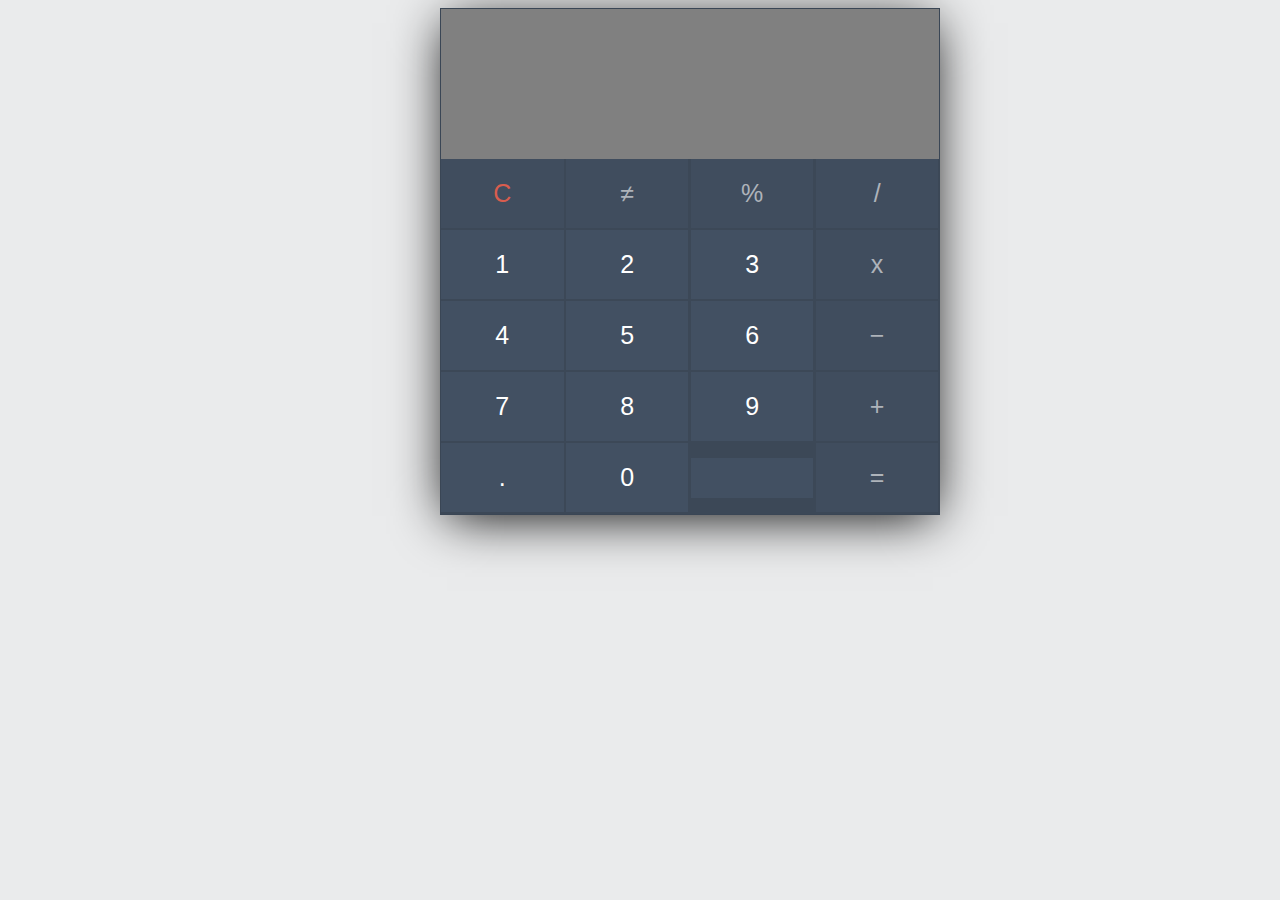
==== calculatrice.html @ c8ab7da3 "Add files via upload" ====
<!DOCTYPE html>
<html lang="en">

<head>
    <meta charset="UTF-8">
    <meta name="viewport" content="width=device-width, initial-scale=1.0">
    <title>Calculatrice Babel</title>
    <link rel="stylesheet" href="style_calc.css">
</head>

<body>
    <div class="container">
        <div class="calc-body">
            <div class="calc-screen">
                <div class="calc-typed" id="resultat"></div>
            </div>
            <div class="calc-button-row">
                <div class="button c" onclick="presser('')">C</div>
                <div class="button l" onclick="presser('≠')">≠</div>
                <div class="button l" onclick="presser('%')">%</div>
                <div class="button l" onclick="presser('/')">/</div>
            </div>
            <div class="calc-button-row">
                <div class="button" onclick="presser('1')">1</div>
                <div class="button" onclick="presser('2')">2</div>
                <div class="button" onclick="presser('3')">3</div>
                <div class="button l" onclick="presser('*')">x</div>
            </div>
            <div class="calc-button-row">
                <div class="button" onclick="presser('4')">4</div>
                <div class="button" onclick="presser('5')">5</div>
                <div class="button" onclick="presser('6')">6</div>
                <div class="button l" onclick="presser('-')">−</div>
            </div>
            <div class="calc-button-row">
                <div class="button" onclick="presser('7')">7</div>
                <div class="button" onclick="presser('8')">8</div>
                <div class="button" onclick="presser('9')">9</div>
                <div class="button l" onclick="presser('+')">+</div>
            </div>
            <div class="calc-button-row">
                <div class="button" onclick="presser('.')">.</div>
                <div class="button" onclick="presser('0')"> 0</div>
                <div class="button">
                </div>
                <div class="button l" onclick="calculer()">=</div>
            </div>
        </div>
    </div>
    <script src="math.js"></script>
    <script src="app.js"></script>
</body>

</html>
---- style_calc.css ----
* {
    box-sizing: border-box;
    font-family: 'Roboto', sans-serif;
  }
  
  body {
    background: #EAEBEC;
  }
  
  .container {
    width: 400px;
    margin: auto;
  }
  
  .calc-body {
    width: 500px;
    margin: auto;
    min-height: 400px;
    border: solid 1px #3A4655;
    box-shadow: 0 8px 50px -7px black;
  }
  
  .calc-screen {
    background: gray;
    width: 100%;
    height: 150px;
    padding: 20px;
  }
  
  .calc-operation {
    text-align: right;
    color: #727B86;
    font-size: 21px;
    padding-bottom: 10px;
    border-bottom: dotted 1px;
  }
  
  .calc-typed {
    margin-top: 20px;
    font-size: 45px;
    text-align: right;
    color: #fff;
  }
  
  .calc-button-row {
    width: 100%;
    background: #3C4857;
  }
  
  .button {
    width: 25%;
    background: #425062;
    color: #fff;
    padding: 20px;
    display: inline-block;
    font-size: 25px;
    text-align: center;
    vertical-align: middle;
    margin-right: -4px;
    border-right: solid 2px #3C4857;
    border-bottom: solid 2px #3C4857;
    transition: all 0.2s ease-in-out;
  }
  
  .button.l {
    color: #AEB3BA;
    background: #404D5E;
  }
  
  .button.c {
    color: #D95D4E;
    background: #404D5E;
  }
  
  .button:hover {
    background: #E0B612;
    transform: rotate(360deg);
  }
  
  .button.c:hover,
  .button.l:hover {
    background: green;
    color: #fff;
  }
  
  .blink-me {
    color: #E0B612;
  }
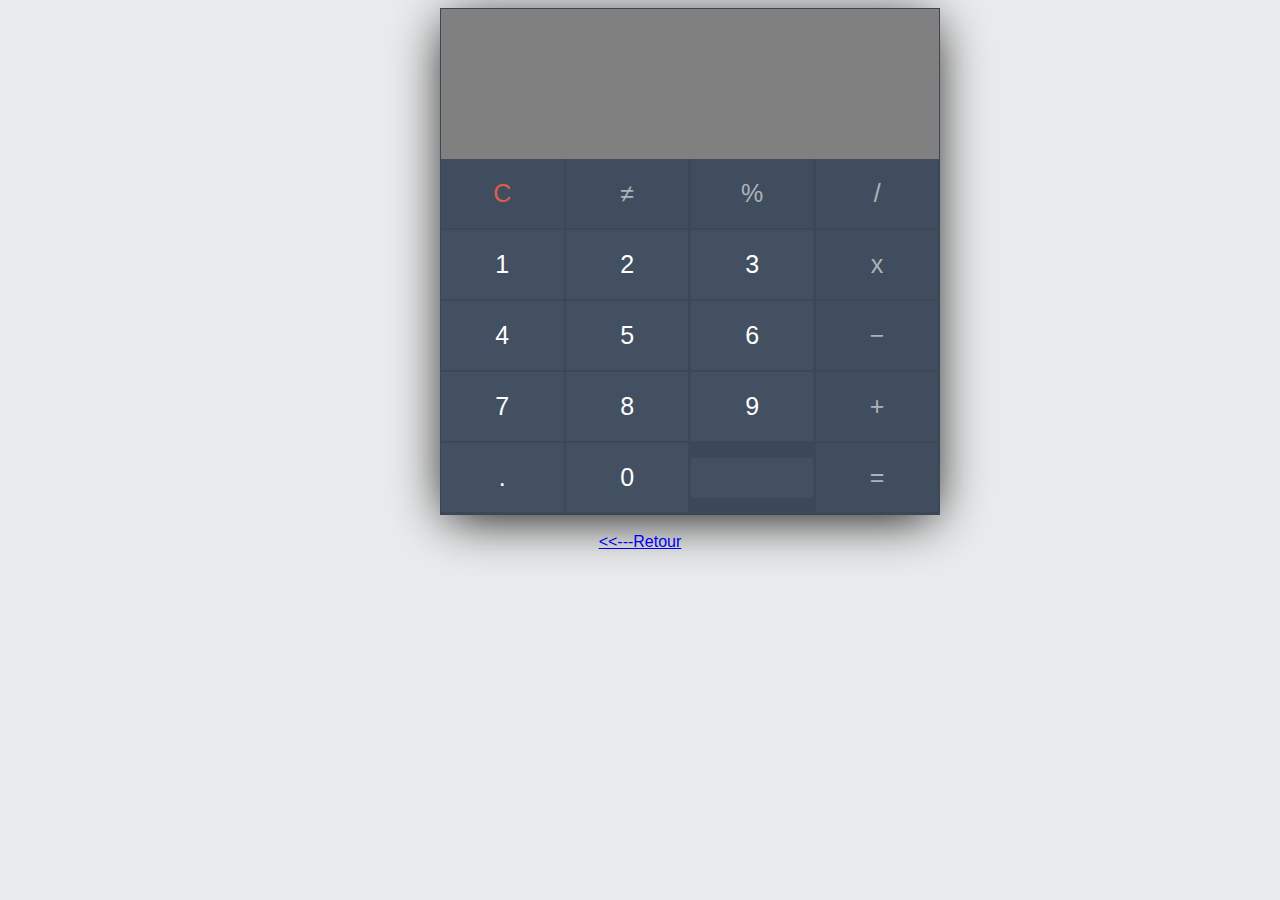
==== commit 52ee667b: "Add files via upload" ====
--- a/calculatrice.html
+++ b/calculatrice.html
@@ -47,6 +47,10 @@
             </div>
         </div>
     </div>
+    <br>
+    <div style="text-align: center;">
+        <a href="index.html"><<---Retour</a>
+    </div>
     <script src="math.js"></script>
     <script src="app.js"></script>
 </body>
